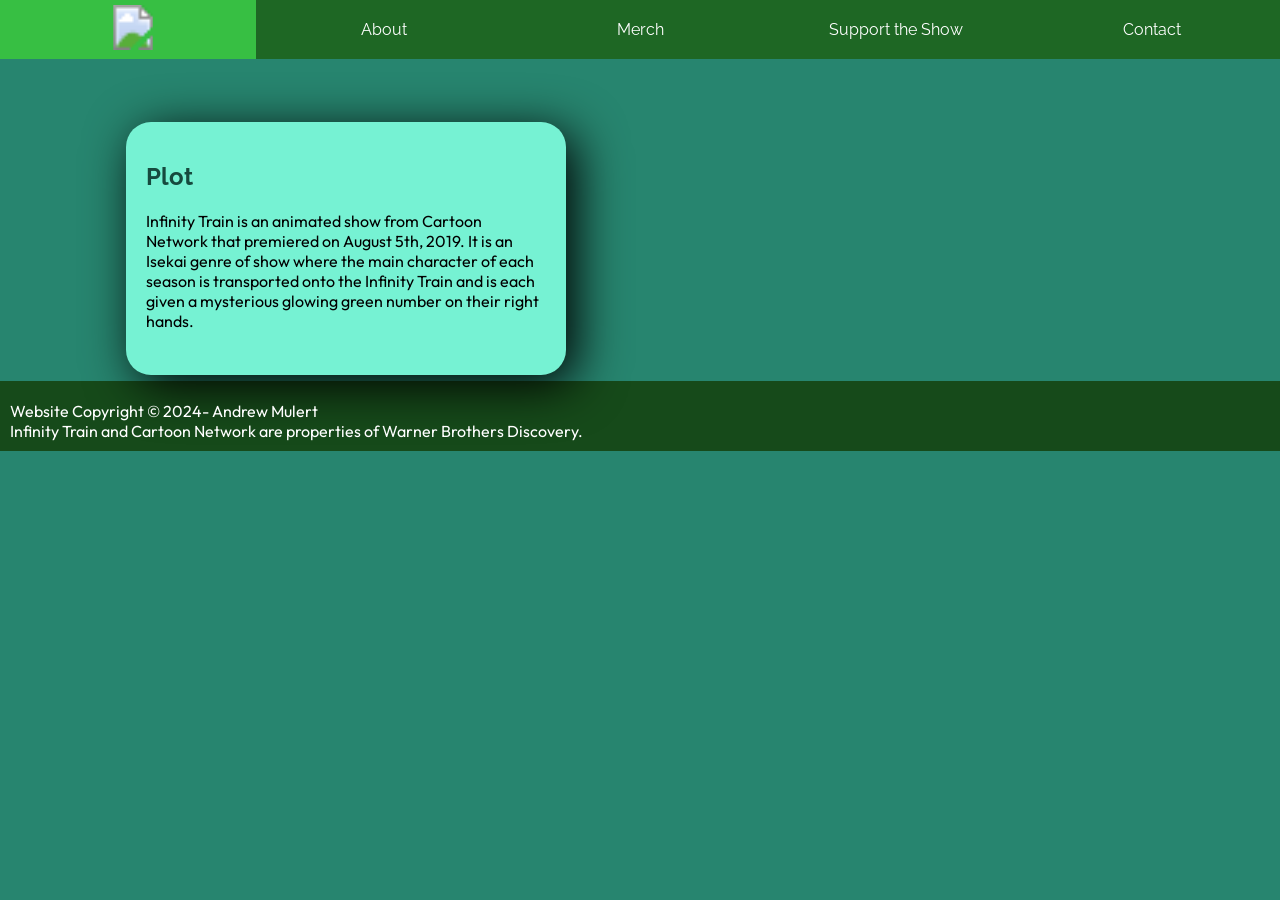
==== about.html @ c3b9140a "Updates People" ====
<!DOCTYPE html>
<html lang="en">
<head>
    <meta charset="UTF-8">
    <meta name="viewport" content="width=device-width, initial-scale=1.0">
    <title>About - Infinity Train</title>
    <link rel="stylesheet" href="sass/base.css">
    <link rel="stylesheet" href="sass/larger.css">
    <link rel="icon" href="images/one_one_favicon.ico">
</head>
<body>
    <header>
        <nav class="nav_bar">
            <ul class="nav_items">
             <li class="nav_link_container"><a href="index.html" class="nav_links" id="home_link"><svg id="home_svg" width="200px" height="45px"><image width="200px" height="45px" href="images/infinity_train_logo_black_bold.svg"></image></svg></a><button id="dropDown">▼</button></li>
             <li class="nav_link_container"><a href="about.html" class="page_link">About</a></li>
             <li class="nav_link_container"><a href="merch.html" class="page_link">Merch</a></li>
             <li class="nav_link_container"><a href="support.html" class="page_link">Support the Show</a></li>
             <li class="nav_link_container"><a href="contact.html" class="page_link">Contact</a></li>
            </ul>
         </nav>
        <div class="hero">
            <picture>
                <source srcset="images/about_hero_tape-small.webp" media="(max-width: 500px)">
                <source srcset="images/about_hero_tape-medium.webp" media="(max-width: 1000px)">
                <img class="hero_image" src="images/about_hero_tape-min.webp" alt="The Tape Car of the Infinity Train, rendered by Andrew Mulert">
            </picture>
            <a href="https://infinity-train.fandom.com/wiki/Infinity_Train_Wiki" target="_blank" class="card_link"><div class="hero_text" id="hero_single">
                <h2>About the Show</h2>
                <svg height="150px"><image width="400px" height="150px" href="images/infinity_train_logo_white_bold.svg"></image></svg>
            </div></a>
        </div>
    </header>
    <main>
        <p class="banner"><b>NOTICE:</b> This site is a work in progress.
            Please excuse us at this time as we assemble this site.</p>
        <div class="row_1">
            <h2 class="row_header">Plot</h2>
            <p>Infinity Train is an animated show from Cartoon Network that premiered on August 5th, 2019. 
                It is an Isekai genre of show where the main character of each season is transported onto the Infinity Train and is each given a mysterious glowing green number on their right hands.</p>
        </div>
    </main>
    <footer>
        <p> Website Copyright &copy; 2024-<span id="year"></span> Andrew Mulert
            <br> Infinity Train and Cartoon Network are properties of Warner Brothers Discovery.</p>
        <!--<div class="footer_social">
                <a href="" target="_blank"><svg width="40px" height="40px"><image width="40px" height="40px" href="images/social_instagram.svg"></image></svg></a>
                <a href="" target="_blank"><svg width="40px" height="40px"><image width="40px" height="40px" href="images/social_facebook.svg"></image></svg></a>
                <a href="" target="_blank"><svg width="40px" height="40px"><image width="40px" height="40px" href="images/social_linkedin.svg"></image></svg></a>
                <a href=""><image width="40px" height="40px" href="images/social_linkedin.svg"></image></svg></a>
        </div>-->
        <script src="javascript/main.js"></script>
    </footer>
</body>
</html>
---- sass/base.css ----
@import url("https://fonts.googleapis.com/css2?family=Outfit:wght@100..900&family=Raleway:ital,wght@0,100..900;1,100..900&display=swap");
/* display */
/* mixins */
/* tags */
h1, h2, h3, a {
  font-family: Raleway, Calibri, sans-serif;
}

p, pre, label {
  font-family: Outfit, Arial, serif;
}

article {
  grid-column-start: 2;
  margin-left: auto;
  margin-right: auto;
  height: 100%;
}

body {
  margin: 0px;
  background-color: #27856F;
  color: #000000;
}
body.dark-mode {
  background-color: #164A3E;
  color: #ffffff;
}

footer {
  margin: 0px;
  background-color: #164A1A;
  color: #ffffff;
}
footer.dark-mode {
  background-color: #171B18 !important;
}
footer > p {
  margin-top: 20px;
  margin-bottom: 30px;
  padding: 15px;
  width: 80%;
}

main {
  display: grid;
  grid-template-columns: 10% 80% 10%;
  grid-template-rows: 10% 80% 10%;
  margin-top: 30px;
}

nav {
  width: 100%;
  overflow: hidden;
  position: fixed;
  top: 0;
  z-index: 1;
}
nav a {
  display: block;
  flex: 1 1 100%;
  text-decoration: none;
}
nav ul {
  text-align: center;
}
nav svg {
  padding-left: 10px;
}

/* classes */
.banner {
  grid-column: 2/span 3;
  grid-row: 1/span 1;
  padding: 0px;
  padding-top: 5px;
  padding-bottom: 5px;
  margin-top: -30px;
  text-align: center;
  width: 100%;
  height: 38px;
  background-color: #1E4B69;
  color: #ffffff;
}

.card_link:link {
  text-decoration: none;
}
.card_link:visited {
  text-decoration: none;
}

.circle {
  position: fixed;
  bottom: 20px;
  right: 20px;
  width: 50px;
  height: 50px;
  transition: width 0.5s, height 0.5s, border-radius 0.5s;
  font-size: 2.25em;
  border-style: solid;
  border-color: #666666;
  border-width: 3px;
  border-radius: 25px;
  background-color: #ffffff;
  box-shadow: 0px 0px 50px 0px #000000;
}
.circle.dark-mode {
  border-color: #bbbbbb;
  color: #ffffff;
  background-color: #000000;
  box-shadow: 0px 0px 50px 0px #666666;
}

.dark_mode {
  color: #ffffff;
  padding: 20px;
  border-radius: 25px;
  background-color: #37BF9F;
  box-shadow: 10px 10px 50px 0px #000000;
}

.footer_social {
  width: 80%;
}
.footer_social > ul {
  list-style-type: none;
  text-align: left;
}

.hero_image {
  height: 75%;
  max-height: 1000px;
  width: 100%;
  z-index: 0;
  -o-object-fit: cover;
     object-fit: cover;
}
.hero_text {
  display: block;
  padding: 20px;
  margin-top: -10px;
  background-color: rgba(22, 74, 26, 0.7450980392);
  color: #ffffff;
  text-align: center;
}
.hero_text h2 {
  font-size: 2em;
  font-weight: 300;
  margin: 0;
}
.hero_text svg {
  width: 300px;
}
.hero_text svg image {
  width: 300px;
}
.hero_countdown {
  display: block;
  grid-template-columns: repeat(13, 20px 1fr);
  padding: 20px;
  margin-top: 0px;
  background-color: rgba(60, 74, 22, 0.7450980392);
  color: #ffffff;
  text-align: center;
}
.hero_countdown label {
  font-size: 3em;
  outline: #37BF43;
  outline-width: 2px;
  text-shadow: 0 5px 10px #AAF0B0;
}
.hero_countdown p {
  font-size: 1.5em;
  margin-top: 5px;
  margin-bottom: 5px;
}

.nav_bar {
  display: flex;
}
.nav_items {
  list-style-type: none;
  margin: 0;
  padding-left: 0px;
  overflow: hidden;
  width: 100%;
  background-color: #171B18;
  color: #ffffff;
}
.nav_items.dark-mode {
  background-color: #171B18;
}
.nav_link_container {
  text-align: center;
}
.nav_links {
  padding-top: 5px;
  padding-bottom: 5px;
}

.page_link {
  display: none;
  padding-top: 20px;
  padding-bottom: 20px;
  display: block;
  min-width: 200px;
  font-weight: 400;
  font-size: 1em;
  background-color: #171B18;
  color: #ffffff;
}
.page_link:hover {
  background-color: #9BBF37;
  color: #000000;
  font-weight: 700;
}
.page_link:hover.dark-mode {
  background-color: #6B8426;
  color: #1E4B69;
}
.page_link.dark-mode {
  background-color: #171B18;
}

.row_1 {
  margin-top: 20px;
  margin-bottom: 30px;
  padding: 20px;
  color: #000000;
  border-radius: 25px;
  background-color: #76f2d3;
  box-shadow: 10px 10px 50px 0px #000000;
  margin-top: 40px;
  height: 80%;
  grid-column: 2/span 1;
  grid-row: 2/span 1;
}
.row_2 {
  margin-top: 20px;
  margin-bottom: 30px;
  padding: 20px;
  color: #000000;
  border-radius: 25px;
  background-color: #76f2d3;
  box-shadow: 10px 10px 50px 0px #000000;
  margin-top: 40px;
  height: 70%;
  grid-column: 2/span 1;
  grid-row: 2/span 1;
}
.row.dark-mode {
  background-color: #37BF9F;
  color: #ffffff;
}
.row > p {
  max-width: 600px;
}
.row_image_horizontal {
  display: flex;
  min-width: 150px;
  border-radius: 15px;
  margin-left: auto;
  margin-right: auto;
  max-width: 250px;
}
.row_image_vertical {
  display: flex;
  min-width: 150px;
  border-radius: 15px;
  margin-left: auto;
  margin-right: auto;
  max-width: 250px;
}
.row_button {
  display: inline-block;
  padding: 9px;
  background-color: #37BF43;
  color: #ffffff;
  border-style: solid;
  border-color: #164A1A;
  border-width: 2px;
  border-radius: 15px;
  text-decoration: none;
  font-size: 0.8em;
}
.row_button:hover {
  background-color: #1e6724;
  font-weight: bold;
}
.row_button.dark-mode {
  background-color: #164A1A;
  border-color: #37BF43;
}
.row_button.dark-mode:hover {
  background-color: #1e6724;
}
.row_header {
  font-size: 1.5em;
  background-color: #76f2d3;
  color: #164A3E;
}
.row_header.dark-mode {
  background-color: #37BF9F;
  color: #ffffff;
}
.row > h3 {
  font-size: 1em;
  background-color: #76f2d3;
  color: #164A1A;
}

.show {
  display: none;
}

.social_container {
  display: block;
  margin-left: 0%;
  width: 18%;
}

/* IDs */
#alt_hero_image {
  background-color: rgba(60, 74, 22, 0.7450980392);
}

#dropDown {
  position: absolute;
  top: 10px;
  right: 10px;
  z-index: 2;
  height: 40px;
  width: 40px;
  background-color: #164A1A;
  color: #ffffff;
  border-style: none;
  border-radius: 25px;
  transition: background-color 1s;
}
#dropDown:focus {
  background-color: #AAF0B0;
  color: #000000;
  border-style: solid;
  border-color: #1e6724;
  border-width: 2px;
  border-radius: 5px;
  transition: background-color 1s;
  border-radius: 25px;
}

#hidden_link {
  text-decoration: none;
  background-color: #164A1A;
  color: #ffffff;
}

#home_link {
  position: relative;
  font-weight: 600;
  min-width: 200px;
  background-color: #AAF0B0;
  color: #ffffff;
  flex-grow: 4;
  align-self: auto;
}
#home_link:hover {
  background-color: #AAF0B0;
  color: #AAF0B0;
  box-shadow: 0px 0px 50px 60px #AAF0B0;
  font-weight: bolder;
  animation: logoGlow 0.25s ease-in;
}
#home_link:hover.dark-mode {
  background-color: #37BF43;
  color: #ffffff;
}
#home_link.dark-mode {
  background-color: #1e6724;
}/*# sourceMappingURL=base.css.map */
---- sass/larger.css ----
@import url("https://fonts.googleapis.com/css2?family=Outfit:wght@100..900&family=Raleway:ital,wght@0,100..900;1,100..900&display=swap");
/* display */
/* mixins */
/* tags */
h1, h2, h3, a {
  font-family: Raleway, Calibri, sans-serif;
}

p, pre, label {
  font-family: Outfit, Arial, serif;
}

article {
  grid-column-start: 2;
  margin-left: auto;
  margin-right: auto;
  height: 100%;
}

body {
  margin: 0px;
  background-color: #27856F;
  color: #000000;
}
body.dark-mode {
  background-color: #164A3E;
  color: #ffffff;
}

footer {
  margin: 0px;
  background-color: #164A1A;
  color: #ffffff;
}
footer.dark-mode {
  background-color: #171B18 !important;
}
footer > p {
  margin-top: 20px;
  margin-bottom: 30px;
  padding: 15px;
  width: 80%;
}

main {
  display: grid;
  grid-template-columns: 10% 80% 10%;
  grid-template-rows: 10% 80% 10%;
  margin-top: 30px;
}

nav {
  width: 100%;
  overflow: hidden;
  position: fixed;
  top: 0;
  z-index: 1;
}
nav a {
  display: block;
  flex: 1 1 100%;
  text-decoration: none;
}
nav ul {
  text-align: center;
}
nav svg {
  padding-left: 10px;
}

/* classes */
.banner {
  grid-column: 2/span 3;
  grid-row: 1/span 1;
  padding: 0px;
  padding-top: 5px;
  padding-bottom: 5px;
  margin-top: -30px;
  text-align: center;
  width: 100%;
  height: 38px;
  background-color: #1E4B69;
  color: #ffffff;
}

.card_link:link {
  text-decoration: none;
}
.card_link:visited {
  text-decoration: none;
}

.circle {
  position: fixed;
  bottom: 20px;
  right: 20px;
  width: 50px;
  height: 50px;
  transition: width 0.5s, height 0.5s, border-radius 0.5s;
  font-size: 2.25em;
  border-style: solid;
  border-color: #666666;
  border-width: 3px;
  border-radius: 25px;
  background-color: #ffffff;
  box-shadow: 0px 0px 50px 0px #000000;
}
.circle.dark-mode {
  border-color: #bbbbbb;
  color: #ffffff;
  background-color: #000000;
  box-shadow: 0px 0px 50px 0px #666666;
}

.dark_mode {
  color: #ffffff;
  padding: 20px;
  border-radius: 25px;
  background-color: #37BF9F;
  box-shadow: 10px 10px 50px 0px #000000;
}

.footer_social {
  width: 80%;
}
.footer_social > ul {
  list-style-type: none;
  text-align: left;
}

.hero_image {
  height: 75%;
  max-height: 1000px;
  width: 100%;
  z-index: 0;
  -o-object-fit: cover;
     object-fit: cover;
}
.hero_text {
  display: block;
  padding: 20px;
  margin-top: -10px;
  background-color: rgba(22, 74, 26, 0.7450980392);
  color: #ffffff;
  text-align: center;
}
.hero_text h2 {
  font-size: 2em;
  font-weight: 300;
  margin: 0;
}
.hero_text svg {
  width: 300px;
}
.hero_text svg image {
  width: 300px;
}
.hero_countdown {
  display: block;
  grid-template-columns: repeat(13, 20px 1fr);
  padding: 20px;
  margin-top: 0px;
  background-color: rgba(60, 74, 22, 0.7450980392);
  color: #ffffff;
  text-align: center;
}
.hero_countdown label {
  font-size: 3em;
  outline: #37BF43;
  outline-width: 2px;
  text-shadow: 0 5px 10px #7ede87;
}
.hero_countdown p {
  font-size: 1.5em;
  margin-top: 5px;
  margin-bottom: 5px;
}

.nav_bar {
  display: flex;
}
.nav_items {
  list-style-type: none;
  margin: 0;
  padding-left: 0px;
  overflow: hidden;
  width: 100%;
  background-color: #171B18;
  color: #ffffff;
}
.nav_items.dark-mode {
  background-color: #171B18;
}
.nav_link_container {
  text-align: center;
}
.nav_links {
  padding-top: 5px;
  padding-bottom: 5px;
}

.page_link {
  display: none;
  padding-top: 20px;
  padding-bottom: 20px;
  display: block;
  min-width: 200px;
  font-weight: 400;
  font-size: 1em;
  background-color: #1e6724;
  color: #ffffff;
}
.page_link:hover {
  background-color: #9BBF37;
  color: #000000;
  font-weight: 700;
}
.page_link:hover.dark-mode {
  background-color: #6B8426;
  color: #1E4B69;
}
.page_link.dark-mode {
  background-color: #171B18;
}

.row_1 {
  margin-top: 20px;
  margin-bottom: 30px;
  padding: 20px;
  color: #000000;
  border-radius: 25px;
  background-color: #76f2d3;
  box-shadow: 10px 10px 50px 0px #000000;
  margin-top: 40px;
  height: 80%;
  grid-column: 2/span 1;
  grid-row: 2/span 1;
}
.row_2 {
  margin-top: 20px;
  margin-bottom: 30px;
  padding: 20px;
  color: #000000;
  border-radius: 25px;
  background-color: #76f2d3;
  box-shadow: 10px 10px 50px 0px #000000;
  margin-top: 40px;
  height: 70%;
  grid-column: 2/span 1;
  grid-row: 2/span 1;
}
.row.dark-mode {
  background-color: #37BF9F;
  color: #ffffff;
}
.row > p {
  max-width: 600px;
}
.row_image_horizontal {
  display: flex;
  min-width: 150px;
  border-radius: 15px;
  margin-left: auto;
  margin-right: auto;
  max-width: 250px;
}
.row_image_vertical {
  display: flex;
  min-width: 150px;
  border-radius: 15px;
  margin-left: auto;
  margin-right: auto;
  max-width: 250px;
}
.row_button {
  display: inline-block;
  padding: 9px;
  background-color: #37BF43;
  color: #ffffff;
  border-style: solid;
  border-color: #164A1A;
  border-width: 2px;
  border-radius: 15px;
  text-decoration: none;
  font-size: 0.8em;
}
.row_button:hover {
  background-color: #1e6724;
  font-weight: bold;
}
.row_button.dark-mode {
  background-color: #164A1A;
  border-color: #37BF43;
}
.row_button.dark-mode:hover {
  background-color: #1e6724;
}
.row_header {
  font-size: 1.5em;
  background-color: #76f2d3;
  color: #164A3E;
}
.row_header.dark-mode {
  background-color: #37BF9F;
  color: #ffffff;
}
.row > h3 {
  font-size: 1em;
  background-color: #76f2d3;
  color: #164A1A;
}

.show {
  display: none;
}

.social_container {
  display: block;
  margin-left: 0%;
  width: 18%;
}

/* IDs */
#alt_hero_image {
  background-color: rgba(60, 74, 22, 0.7450980392);
}

#dropDown {
  position: absolute;
  top: 10px;
  right: 10px;
  z-index: 2;
  height: 40px;
  width: 40px;
  background-color: #164A1A;
  color: #ffffff;
  border-style: none;
  border-radius: 25px;
  transition: background-color 1s;
}
#dropDown:focus {
  background-color: #7ede87;
  color: #000000;
  border-style: solid;
  border-color: #1e6724;
  border-width: 2px;
  border-radius: 5px;
  transition: background-color 1s;
  border-radius: 25px;
}

#hidden_link {
  text-decoration: none;
  background-color: #164A1A;
  color: #ffffff;
}

#home_link {
  position: relative;
  font-weight: 600;
  min-width: 200px;
  background-color: #37BF43;
  color: #ffffff;
  flex-grow: 4;
  align-self: auto;
}
#home_link:hover {
  background-color: #7ede87;
  color: #7ede87;
  box-shadow: 0px 0px 50px 60px #7ede87;
  font-weight: bolder;
  animation: logoGlow 0.25s ease-in;
}
#home_link:hover.dark-mode {
  background-color: #37BF43;
  color: #ffffff;
}
#home_link.dark-mode {
  background-color: #1e6724;
}

@media screen and (min-width: 40em) {
  /*article{
      grid-column: 2 / span 3;
      grid-row: 1 / span 2;
  }*/
  footer {
    display: flex;
    max-height: 70px;
  }
  footer > p {
    width: 60%;
    padding: 10px;
    padding-top: 0px;
    padding-bottom: 20px;
  }
  main {
    grid-template-columns: 7% 40% 8% 40% 7%;
    height: 100%;
  }
  nav {
    transition: top 0.3s;
  }
  /*Classes*/
  .banner {
    padding: 10px;
    margin-top: -35px;
    max-width: 97%;
    height: 16px;
  }
  .circle {
    bottom: 70px;
    right: 30px;
    font-size: 2em;
  }
  .circle:hover {
    width: 60px;
    height: 60px;
    border-radius: 30px;
    transition: width 0.5s, height 0.5s, border-radius 0.5s;
    background-color: #bbbbbb;
    color: #000000;
    animation: lightGlow 2s ease-in-out;
    box-shadow: 0px 0px 50px 20px #000000;
  }
  .circle:hover.dark-mode {
    background-color: #666666;
    color: #ffffff;
    border-color: #bbbbbb;
    animation: darkGlow 2s ease-in-out;
    box-shadow: 0px 0px 50px 20px #bbbbbb;
  }
  .footer_social {
    text-align: right;
    width: 40%;
    margin-bottom: 9px;
    padding: 15px;
  }
  .hero {
    overflow: hidden;
    position: relative;
  }
  .hero_text {
    position: absolute;
    top: 15%;
    margin-left: auto;
    margin-right: auto;
    left: 0;
    right: 0;
    min-width: 325px;
    width: 60%;
    max-width: 550px;
    border-radius: 25px;
    margin-bottom: 20px;
    box-shadow: 10px 10px 50px #000000;
  }
  .hero_text:hover {
    width: 100%;
    max-width: 630px;
    height: 100%;
    max-height: 230px;
    z-index: 2;
    background-color: rgba(30, 103, 36, 0.7450980392);
  }
  .hero_text svg {
    width: 400px;
  }
  .hero_text svg image {
    width: 400px;
  }
  .hero_image {
    max-height: 725px;
  }
  .hero_countdown {
    position: absolute;
    top: 60%;
    margin-top: auto;
    margin-left: auto;
    margin-right: auto;
    left: 0;
    right: 0;
    min-width: 325px;
    width: 60%;
    max-width: 550px;
    border-radius: 25px;
    margin-bottom: 20px;
    box-shadow: 10px 10px 50px #000000;
  }
  .hero_countdown:hover {
    width: 100%;
    max-width: 630px;
    height: 100%;
    max-height: 230px;
    z-index: 2;
    background-color: rgba(107, 132, 38, 0.7450980392);
  }
  .nav_link_container {
    float: left;
    margin-left: 0%;
    width: 20%;
  }
  .page_link {
    display: block;
  }
  .row_1 {
    margin-top: 40px;
    grid-column: 2/span 1;
    /*grid-row: 2 / span 1;*/
    max-width: 400px;
    margin-right: auto;
    margin-left: auto;
  }
  .row_2 {
    margin-top: 40px;
    grid-column: 4/span 1;
    grid-row: 2/span 1;
  }
  .row_image_horizontal {
    width: 100%;
    max-width: 500px;
    transition: transform 0.5s ease-in-out, box-shadow 0.5s ease-in-out;
    transform: scale(1);
    width: 100%;
  }
  .row_image_horizontal:hover {
    transform: scale(1.75);
    box-shadow: 10px 10px 50px #000000;
    animation: glowAnimation 1s ease-in-out;
  }
  .row_image_vertical {
    width: 100%;
    max-height: 500px;
    transition: transform 0.5s ease-in-out, box-shadow 0.5s ease-in-out;
  }
  .row_image_vertical:hover {
    transform: scale(1.75);
    box-shadow: 10px 10px 50px #000000;
    animation: glowAnimation 1s ease-in-out;
  }
  @keyframes glowAnimation {
    0% {
      box-shadow: 10px 10px 50px rgba(127, 204, 112, 0);
    }
    25% {
      box-shadow: 10px 10px 50px rgba(112, 204, 152, 0.441);
    }
    50% {
      box-shadow: 10px 10px 50px rgb(113, 204, 204);
    }
  }
  @keyframes lightGlow {
    0% {
      background-color: #ffffff;
      box-shadow: 0px 0px 50px 0px #000000;
    }
    50% {
      background-color: #ffffff;
      box-shadow: 0px 0px 50px 20px #000000;
    }
  }
  @keyframes darkGlow {
    0% {
      background-color: #000000;
      box-shadow: 0px 0px 50px 0px #666666;
    }
    50% {
      background-color: #000000;
      box-shadow: 0px 0px 50px 20px #666666;
    }
  }
  @keyframes logoGlow {
    0% {
      background-color: #37BF43;
      box-shadow: 0px 0px 50px 0px #37BF43;
    }
    30% {
      background-color: #37BF43;
      box-shadow: 0px 0px 50px 60px #37BF43;
    }
    60% {
      background-color: #7ede87;
      box-shadow: 0px 0px 50px 60px #7ede87;
    }
  }
  @keyframes zoomCard {
    0% {
      width: 100%;
      max-width: 550px;
      height: 100%;
      max-height: 190px;
      z-index: 2;
    }
    50% {
      width: 100%;
      max-width: 650px;
      height: 100%;
      max-height: 250px;
      z-index: 2;
    }
  }
  /* IDs*/
  #dropDown {
    display: none;
  }
  #hero_single {
    top: 20%;
    margin-top: 28.5px;
  }
}
@media screen and (min-width: 95em) {
  .hero_text {
    top: 10%;
    margin-top: 28.5px;
  }
  .hero_countdown {
    top: 55%;
  }
  #hero_single {
    top: 30%;
    margin-top: 50px;
  }
}/*# sourceMappingURL=larger.css.map */
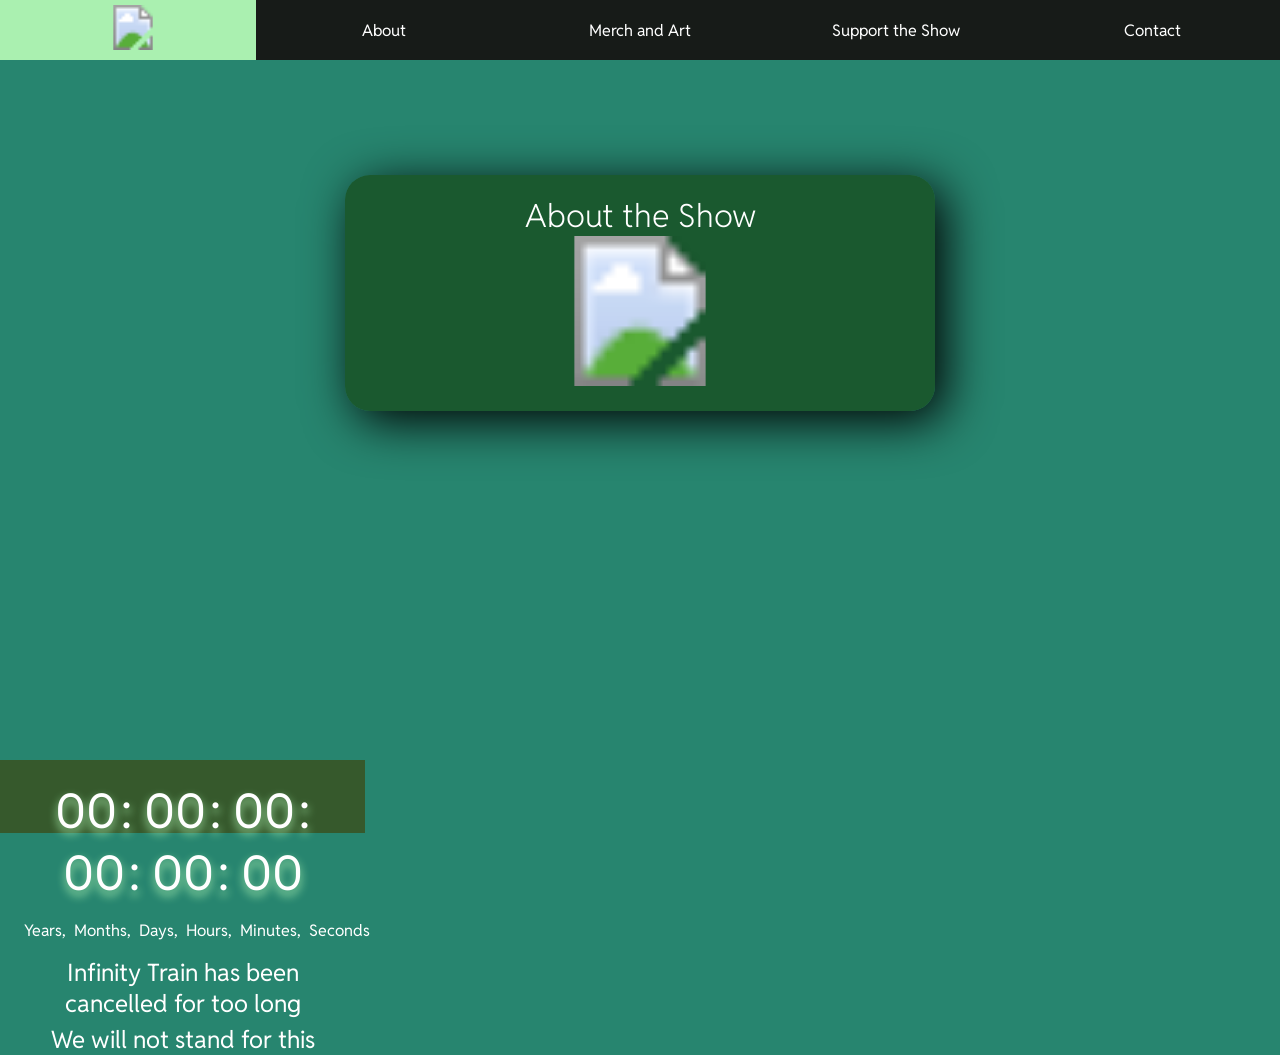
==== commit 651f3a09: "Added the countdown to all pages, adjusted some SCSS" ====
--- a/about.html
+++ b/about.html
@@ -14,7 +14,7 @@
             <ul class="nav_items">
              <li class="nav_link_container"><a href="index.html" class="nav_links" id="home_link"><svg id="home_svg" width="200px" height="45px"><image width="200px" height="45px" href="images/infinity_train_logo_black_bold.svg"></image></svg></a><button id="dropDown">▼</button></li>
              <li class="nav_link_container"><a href="about.html" class="page_link">About</a></li>
-             <li class="nav_link_container"><a href="merch.html" class="page_link">Merch</a></li>
+             <li class="nav_link_container"><a href="merch.html" class="page_link">Merch and Art</a></li>
              <li class="nav_link_container"><a href="support.html" class="page_link">Support the Show</a></li>
              <li class="nav_link_container"><a href="contact.html" class="page_link">Contact</a></li>
             </ul>
@@ -32,6 +32,23 @@
         </div>
     </header>
     <main>
+        <div class="hero_countdown">
+            <label id="years">00</label>
+            <label id="colon">  :  </label>
+            <label id="months">00</label>
+            <label id="colon">  :  </label>
+            <label id="days">00</label>
+            <label id="colon">  :  </label>
+            <label id="hours">00</label>
+            <label id="colon">  :  </label>
+            <label id="minutes">00</label>
+            <label id="colon">  :  </label>
+            <label id="seconds">00</label>
+            <pre> Years,  Months,  Days,  Hours,  Minutes,  Seconds </pre>
+            <div class="countdown_message">
+                <p>Infinity Train has been cancelled for too long</p>
+                <p>We will not stand for this</p>
+            </div>
         <p class="banner"><b>NOTICE:</b> This site is a work in progress.
             Please excuse us at this time as we assemble this site.</p>
         <div class="row_1">
--- a/sass/base.css
+++ b/sass/base.css
@@ -1,13 +1,13 @@
-@import url("https://fonts.googleapis.com/css2?family=Outfit:wght@100..900&family=Raleway:ital,wght@0,100..900;1,100..900&display=swap");
+@import url("https://fonts.googleapis.com/css2?family=Reddit+Sans:ital,wght@0,200..900;1,200..900&display=swap");
 /* display */
 /* mixins */
 /* tags */
 h1, h2, h3, a {
-  font-family: Raleway, Calibri, sans-serif;
+  font-family: Reddit Sans, Calibri, sans-serif;
 }
 
 p, pre, label {
-  font-family: Outfit, Arial, serif;
+  font-family: Reddit Sans, Arial, serif;
 }
 
 article {
@@ -178,9 +178,13 @@
 
 .nav_bar {
   display: flex;
+  border-bottom: 10px;
+  border-color: #37BF43;
 }
 .nav_items {
   list-style-type: none;
+  border-bottom: 5px;
+  border-color: #37BF43;
   margin: 0;
   padding-left: 0px;
   overflow: hidden;
@@ -202,7 +206,7 @@
 .page_link {
   display: none;
   padding-top: 20px;
-  padding-bottom: 20px;
+  padding-bottom: 19px;
   display: block;
   min-width: 200px;
   font-weight: 400;
--- a/sass/larger.css
+++ b/sass/larger.css
@@ -1,13 +1,13 @@
-@import url("https://fonts.googleapis.com/css2?family=Outfit:wght@100..900&family=Raleway:ital,wght@0,100..900;1,100..900&display=swap");
+@import url("https://fonts.googleapis.com/css2?family=Reddit+Sans:ital,wght@0,200..900;1,200..900&display=swap");
 /* display */
 /* mixins */
 /* tags */
 h1, h2, h3, a {
-  font-family: Raleway, Calibri, sans-serif;
+  font-family: Reddit Sans, Calibri, sans-serif;
 }
 
 p, pre, label {
-  font-family: Outfit, Arial, serif;
+  font-family: Reddit Sans, Arial, serif;
 }
 
 article {
@@ -168,7 +168,7 @@
   font-size: 3em;
   outline: #37BF43;
   outline-width: 2px;
-  text-shadow: 0 5px 10px #7ede87;
+  text-shadow: 0 5px 10px #AAF0B0;
 }
 .hero_countdown p {
   font-size: 1.5em;
@@ -178,9 +178,13 @@
 
 .nav_bar {
   display: flex;
+  border-bottom: 10px;
+  border-color: #37BF43;
 }
 .nav_items {
   list-style-type: none;
+  border-bottom: 5px;
+  border-color: #37BF43;
   margin: 0;
   padding-left: 0px;
   overflow: hidden;
@@ -202,12 +206,12 @@
 .page_link {
   display: none;
   padding-top: 20px;
-  padding-bottom: 20px;
+  padding-bottom: 19px;
   display: block;
   min-width: 200px;
   font-weight: 400;
   font-size: 1em;
-  background-color: #1e6724;
+  background-color: #171B18;
   color: #ffffff;
 }
 .page_link:hover {
@@ -339,7 +343,7 @@
   transition: background-color 1s;
 }
 #dropDown:focus {
-  background-color: #7ede87;
+  background-color: #AAF0B0;
   color: #000000;
   border-style: solid;
   border-color: #1e6724;
@@ -359,15 +363,15 @@
   position: relative;
   font-weight: 600;
   min-width: 200px;
-  background-color: #37BF43;
+  background-color: #AAF0B0;
   color: #ffffff;
   flex-grow: 4;
   align-self: auto;
 }
 #home_link:hover {
-  background-color: #7ede87;
-  color: #7ede87;
-  box-shadow: 0px 0px 50px 60px #7ede87;
+  background-color: #AAF0B0;
+  color: #AAF0B0;
+  box-shadow: 0px 0px 50px 60px #AAF0B0;
   font-weight: bolder;
   animation: logoGlow 0.25s ease-in;
 }
@@ -472,27 +476,9 @@
     max-height: 725px;
   }
   .hero_countdown {
-    position: absolute;
-    top: 60%;
-    margin-top: auto;
-    margin-left: auto;
-    margin-right: auto;
-    left: 0;
-    right: 0;
     min-width: 325px;
-    width: 60%;
-    max-width: 550px;
-    border-radius: 25px;
+    width: 100%;
     margin-bottom: 20px;
-    box-shadow: 10px 10px 50px #000000;
-  }
-  .hero_countdown:hover {
-    width: 100%;
-    max-width: 630px;
-    height: 100%;
-    max-height: 230px;
-    z-index: 2;
-    background-color: rgba(107, 132, 38, 0.7450980392);
   }
   .nav_link_container {
     float: left;
@@ -570,16 +556,16 @@
   }
   @keyframes logoGlow {
     0% {
-      background-color: #37BF43;
-      box-shadow: 0px 0px 50px 0px #37BF43;
+      background-color: #AAF0B0;
+      box-shadow: 0px 0px 50px 0px #AAF0B0;
     }
     30% {
-      background-color: #37BF43;
-      box-shadow: 0px 0px 50px 60px #37BF43;
+      background-color: #AAF0B0;
+      box-shadow: 0px 0px 50px 60px #AAF0B0;
     }
     60% {
-      background-color: #7ede87;
-      box-shadow: 0px 0px 50px 60px #7ede87;
+      background-color: #AAF0B0;
+      box-shadow: 0px 0px 50px 60px #AAF0B0;
     }
   }
   @keyframes zoomCard {
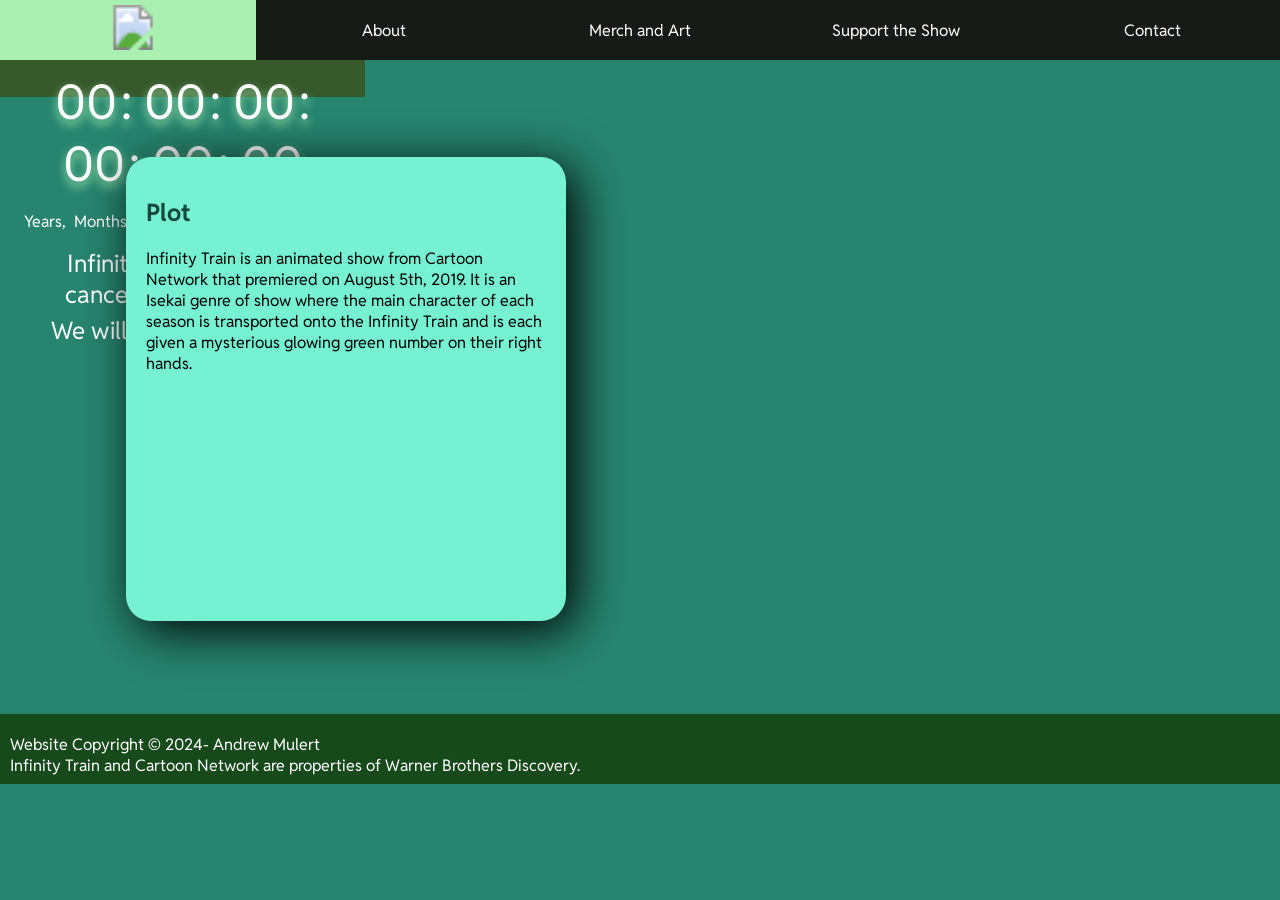
==== commit d8754e75: "Added a missing </div>" ====
--- a/about.html
+++ b/about.html
@@ -49,6 +49,7 @@
                 <p>Infinity Train has been cancelled for too long</p>
                 <p>We will not stand for this</p>
             </div>
+        </div>
         <p class="banner"><b>NOTICE:</b> This site is a work in progress.
             Please excuse us at this time as we assemble this site.</p>
         <div class="row_1">
